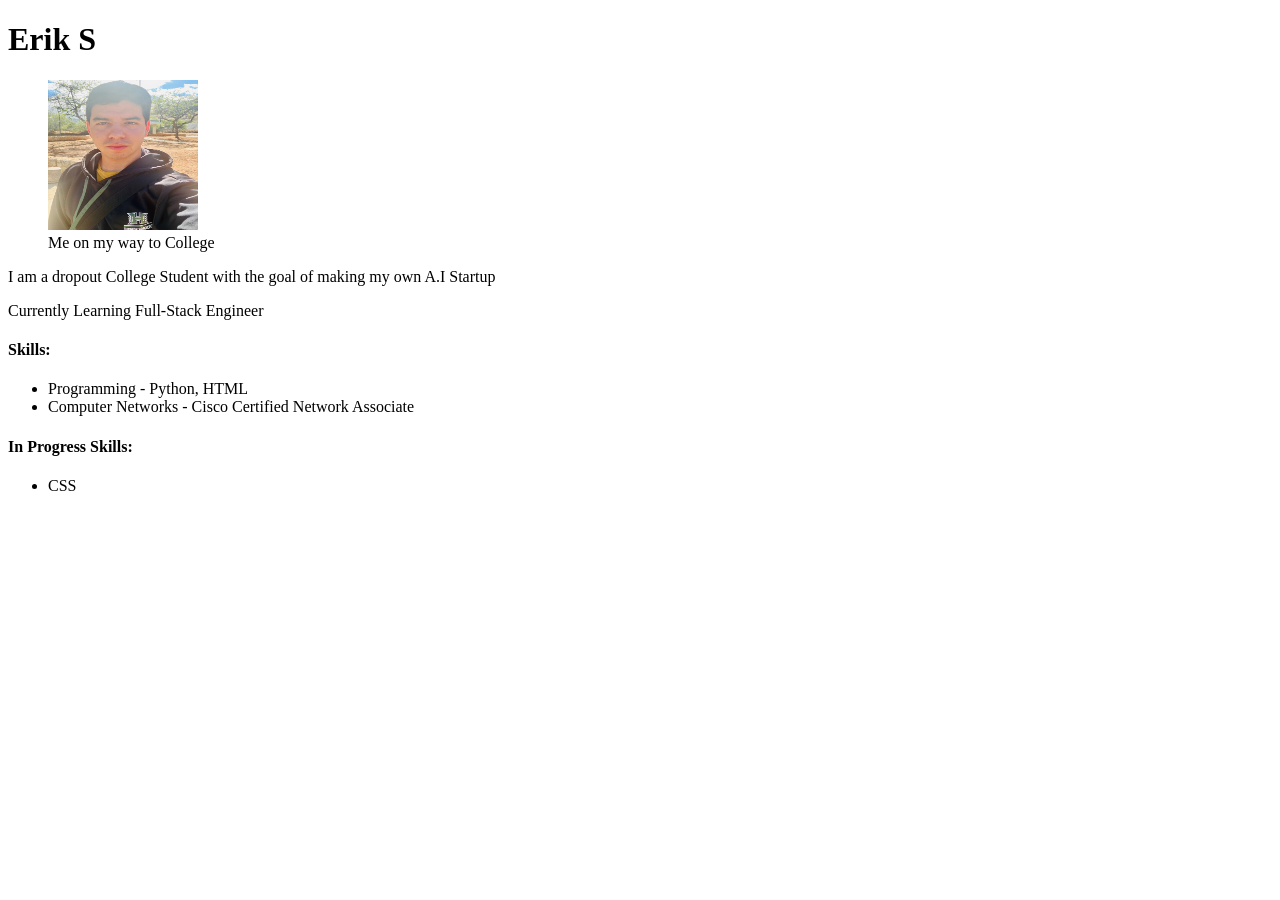
==== htmlportfolio/index.html @ 87005ea3 "Add files via upload" ====
<!DOCTYPE html>
<html>

    <head>
        <title>Erik S - HTML Portfolio</title>
    </head>

    <body>
        <header>
            <H1>Erik S</H1>

            <figure>
                <img src="images/me.jpg" width="150" height="150"/>
                <figcaption>Me on my way to College</figcaption>
            </figure>
        </header>
        <main>
            <p>I am a dropout College Student with the goal of making my own A.I Startup</p>
            <p>Currently Learning Full-Stack Engineer</p>
            <h4>Skills:</h4>
            <ul>
                <li>Programming - Python, HTML</li>
                <li>Computer Networks - Cisco Certified Network Associate</li>
            </ul>
            <h4>In Progress Skills:</h4>
            <ul>
                <li>CSS</li>
            </ul>
        </main>

        
        
    </body>

</html>
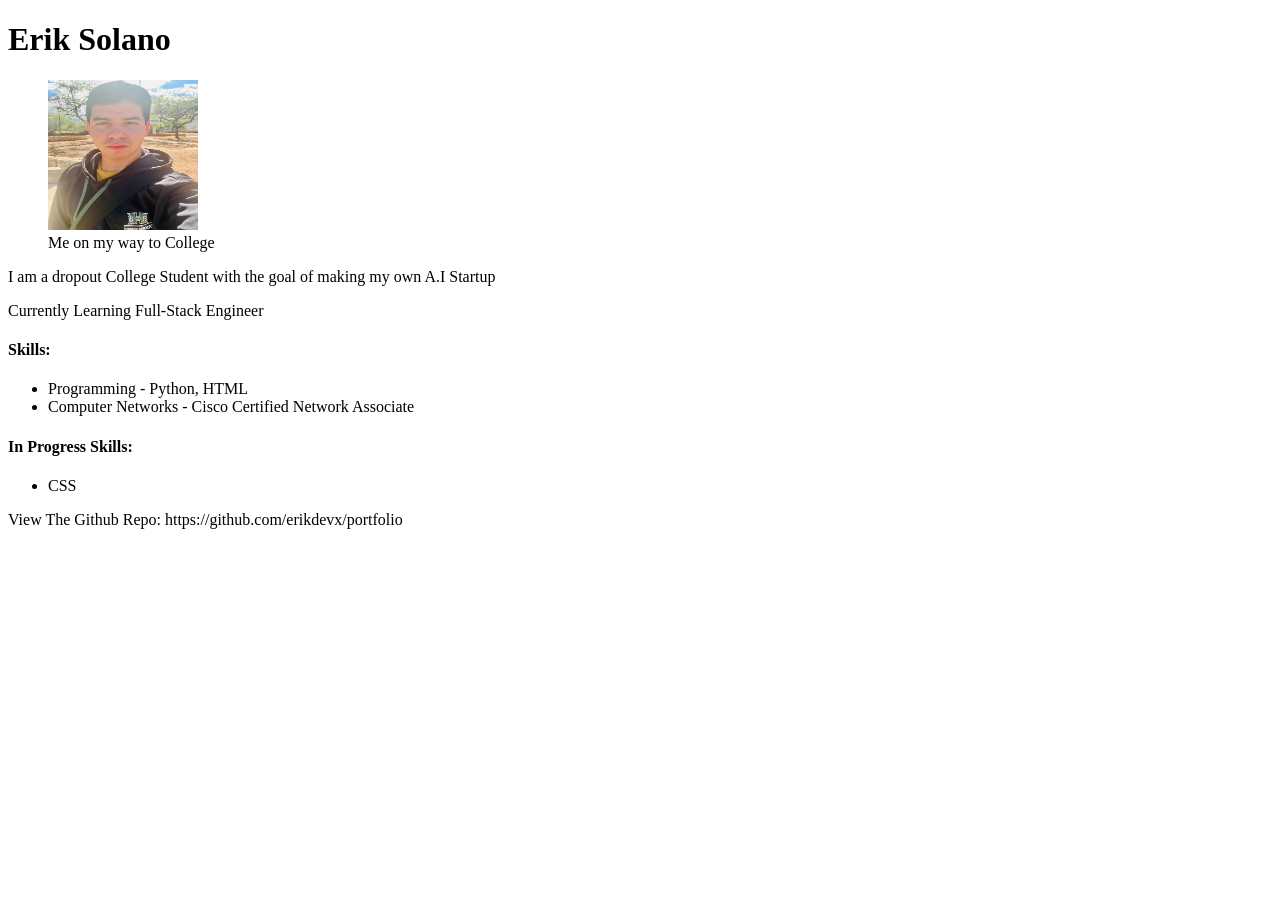
==== commit fca79d6e: "Update index.html" ====
--- a/htmlportfolio/index.html
+++ b/htmlportfolio/index.html
@@ -2,12 +2,12 @@
 <html>
 
     <head>
-        <title>Erik S - HTML Portfolio</title>
+        <title>Erik Solano - HTML Portfolio</title>
     </head>
 
     <body>
         <header>
-            <H1>Erik S</H1>
+            <H1>Erik Solano</H1>
 
             <figure>
                 <img src="images/me.jpg" width="150" height="150"/>
@@ -27,9 +27,12 @@
                 <li>CSS</li>
             </ul>
         </main>
+        <footer>
+            <p>View The Github Repo: https://github.com/erikdevx/portfolio</p>
+        </footer>
 
         
         
     </body>
 
-</html>+</html>
